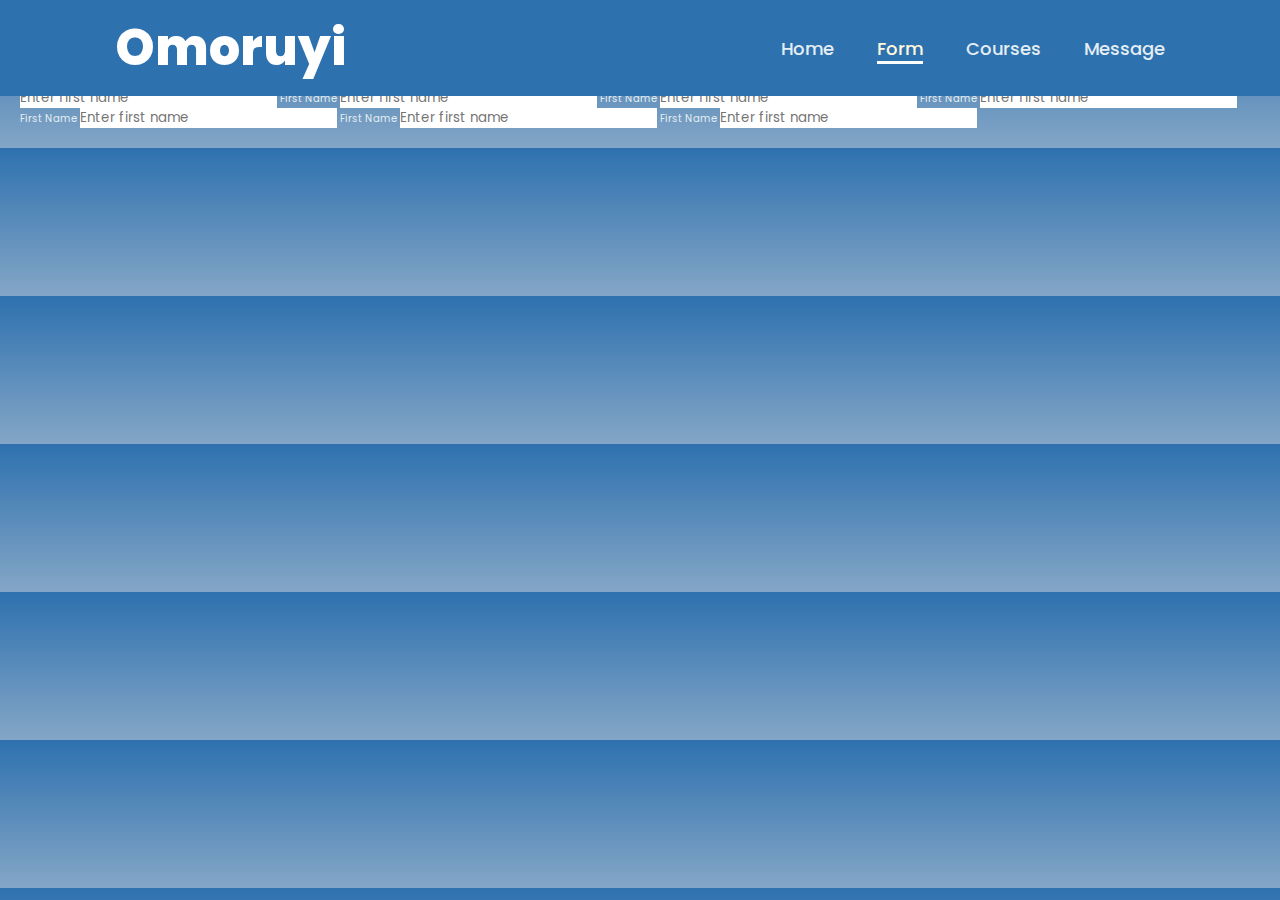
==== pages/form.html @ dfc9d58b "assignment" ====
<!DOCTYPE html>
<html lang="en">
<head>
    <meta charset="UTF-8">
    <meta name="viewport" content="width=device-width, initial-scale=1.0">
    <title>Omoruyi Emmanuel Osakue</title>
    <link rel="stylesheet" href="/styles/form.css">
</head>
<body>
    <header>
        <a href="#" class="logo">Omoruyi</a>

        <nav>
            <a href="/index.html">Home</a>
            <a href="#" class="active">Form</a>
            <a href="table.html">Courses</a>
            <a href="media.html">Message</a>
        </nav>
    </header>


    <div class="container">
        <h1>signup</h1>
        <p>Take the next steps to apply at AltSchool Africa</p>
        <form action="#" class="form">
            <label for="">first name</label>
            <input type="text" placeholder="Enter first name">
            <label for="">last name</label>
            <input type="text" placeholder="Enter last name">
            <label for="gender">gender</label>
            <select name="" id="gender">
                <option value="male">male</option>
                <option value="female">female</option>
                <option value="prefer not to say">prefer not to say</option>
            </select>
            <label for="">date of birth</label>
            <input type="date" placeholder="">
            <label for="">First Name</label>
            <input type="text" placeholder="Enter first name">
            <label for="">First Name</label>
            <input type="text" placeholder="Enter first name">
            <label for="">First Name</label>
            <input type="text" placeholder="Enter first name">
            <label for="">First Name</label>
            <input type="text" placeholder="Enter first name">
            <label for="">First Name</label>
            <input type="text" placeholder="Enter first name">
            <label for="">First Name</label>
            <input type="text" placeholder="Enter first name">
            <label for="">First Name</label>
            <input type="text" placeholder="Enter first name">
        </form>
    </div>
</body>
</html>
---- styles/form.css ----
@import url('https://fonts.googleapis.com/css2?family=Poppins:wght@300;400;500;600&display=swap');
@import url('https://fonts.googleapis.com/css2?family=Montserrat:ital,wght@0,100..900;1,100..900&display=swap');

*{
    margin: 0;
    padding: 0;
    box-sizing: border-box;
    text-decoration: none;
    border: none;
    outline: none;
    font-family: "Poppins", sans-serif;
}

html{
    font-size: 62.5%;
}

body{
    margin: 2rem;
    overflow-x: hidden;
    background: linear-gradient(#2e71af, #84a6c6);
    color: #e4eef3;
}

header{
    margin-top: 0px;
    position: fixed;
    top: 0;
    left: 0;
    width: 100%;
    padding: 1rem 9%;
    background-color: #2e71af;
    filter: drop-shadow(10px);
    display: flex;
    justify-content: space-between;
    align-items: center;
    z-index: 100;
}

.logo{
    font-size: 5rem;
    color: white;
    font-weight: 800;
}

.logo:hover{
    transform: scale(1.1);
}

nav a{
    font-size: 1.8rem;
    color: #e4eef3;
    margin-left: 4rem;
    font-weight: 500;
    border-bottom: 3px solid transparent;
}

nav a:hover,
nav a.active{
    color: cornsilk;
    border-bottom: 3px solid white;
}
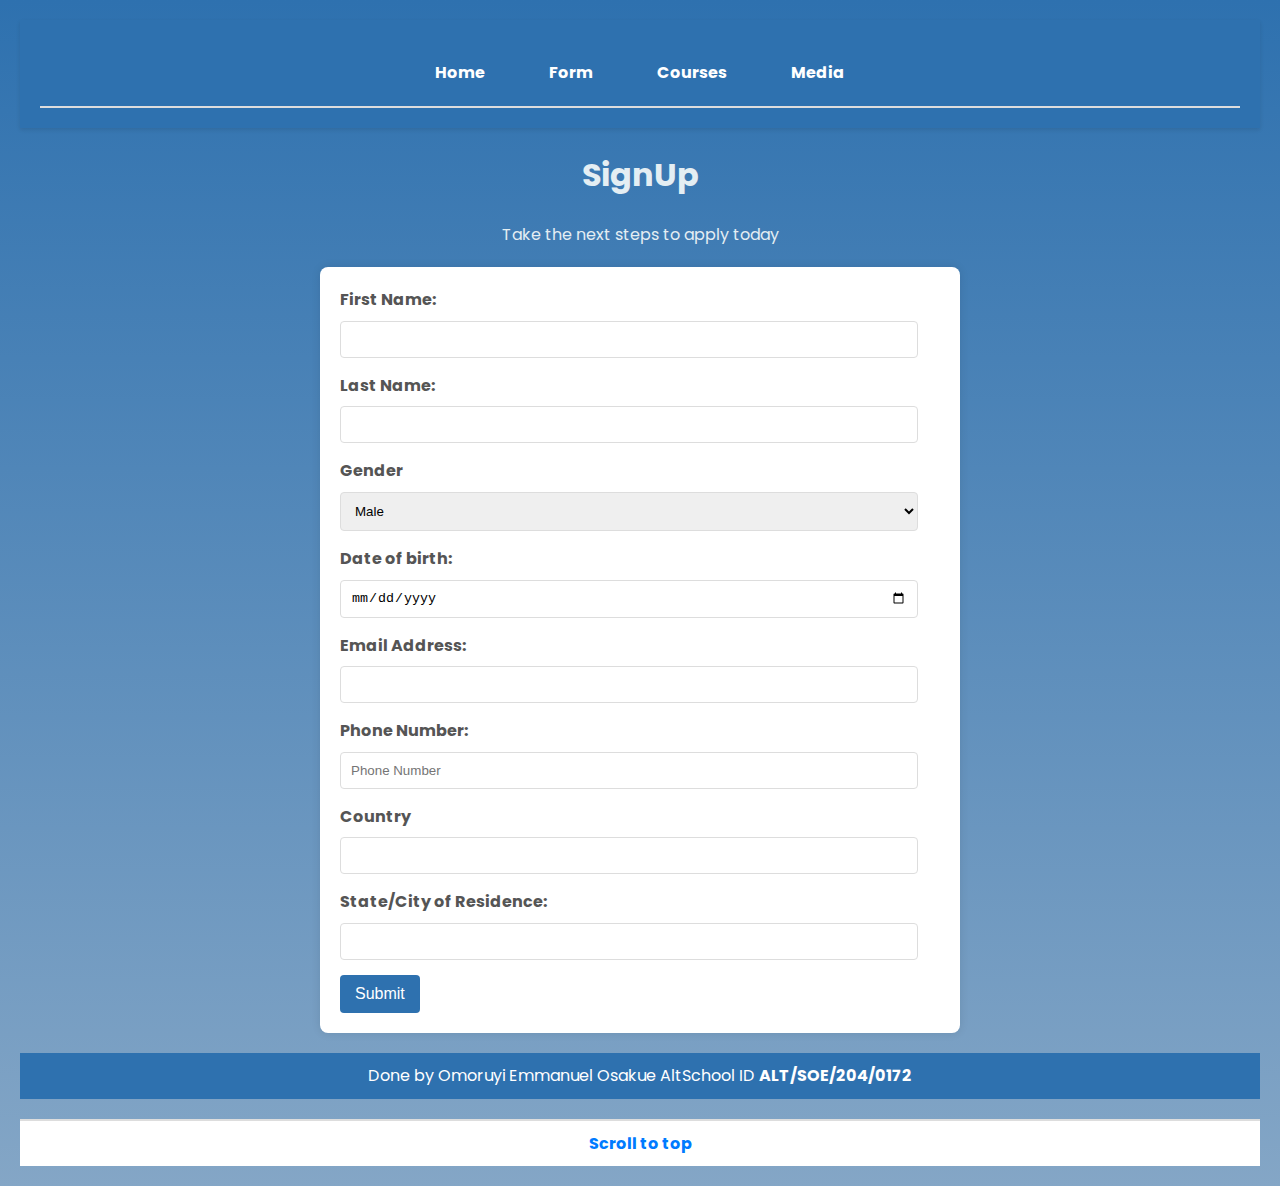
==== commit fea15b00: "assignment complete" ====
--- a/pages/form.html
+++ b/pages/form.html
@@ -4,52 +4,58 @@
     <meta charset="UTF-8">
     <meta name="viewport" content="width=device-width, initial-scale=1.0">
     <title>Omoruyi Emmanuel Osakue</title>
-    <link rel="stylesheet" href="/styles/form.css">
+    <link rel="stylesheet" href="/styles.css">
 </head>
 <body>
     <header>
-        <a href="#" class="logo">Omoruyi</a>
-
         <nav>
             <a href="/index.html">Home</a>
             <a href="#" class="active">Form</a>
             <a href="table.html">Courses</a>
-            <a href="media.html">Message</a>
+            <a href="media.html">Media</a>
         </nav>
     </header>
 
 
     <div class="container">
-        <h1>signup</h1>
-        <p>Take the next steps to apply at AltSchool Africa</p>
+        <h1 style="text-align: center;">SignUp</h1>
+        <p style="text-align: center;">Take the next steps to apply today</p>
         <form action="#" class="form">
-            <label for="">first name</label>
-            <input type="text" placeholder="Enter first name">
-            <label for="">last name</label>
-            <input type="text" placeholder="Enter last name">
-            <label for="gender">gender</label>
-            <select name="" id="gender">
-                <option value="male">male</option>
-                <option value="female">female</option>
-                <option value="prefer not to say">prefer not to say</option>
+            <label for="">First Name:</label>
+            <input type="text" name="Enter first name">
+            <label for="">Last Name:</label>
+            <input type="text" name="Enter last name">
+            <label for="gender">Gender</label>
+            <select name="gender" id="gender">
+                <option value="male">Male</option>
+                <option value="female">Female</option>
+                <option value="prefer not to say">Prefer not to say</option>
             </select>
-            <label for="">date of birth</label>
-            <input type="date" placeholder="">
-            <label for="">First Name</label>
-            <input type="text" placeholder="Enter first name">
-            <label for="">First Name</label>
-            <input type="text" placeholder="Enter first name">
-            <label for="">First Name</label>
-            <input type="text" placeholder="Enter first name">
-            <label for="">First Name</label>
-            <input type="text" placeholder="Enter first name">
-            <label for="">First Name</label>
-            <input type="text" placeholder="Enter first name">
-            <label for="">First Name</label>
-            <input type="text" placeholder="Enter first name">
-            <label for="">First Name</label>
-            <input type="text" placeholder="Enter first name">
+            <label for="">Date of birth:</label>
+            <input type="date" id="dob" name="dob" style="    
+                width: calc(100% - 22px);
+                padding: 10px;
+                margin-bottom: 15px;
+                border: 1px solid #ddd;
+                border-radius: 4px;
+                background-color: #fff;
+                box-sizing: border-box;
+                height: 38px;
+            ">
+            <label for="email">Email Address:</label>
+            <input type="email" id="email" name="email">
+            <label for="phone">Phone Number:</label>
+            <input type="tel" id="phone" name="phone" placeholder="Phone Number" required>
+            <label for="country">Country</label>
+            <input type="text" name="country">
+            <label for="state/city of residence">State/City of Residence:</label>
+            <input type="text" id="state_city" name="style/city of residence">
+            <input type="submit" value="Submit">
         </form>
     </div>
+    <footer>
+        <p>Done by <span>Omoruyi Emmanuel Osakue</span> AltSchool ID <strong>ALT/SOE/204/0172</strong></p>
+        <a href="#" class="top-link">Scroll to top</a>
+    </footer>
 </body>
 </html>--- a/styles.css
+++ b/styles.css
@@ -0,0 +1,219 @@
+@import url('https://fonts.googleapis.com/css2?family=Poppins:wght@300;400;500;600&display=swap');
+@import url('https://fonts.googleapis.com/css2?family=Montserrat:ital,wght@0,100..900;1,100..900&display=swap');
+
+body {
+    font-family: "Poppins", sans-serif;
+    background: linear-gradient(#2e71af, #84a6c6);
+    color: #e4eef3;
+    margin: 0;
+    padding: 20px;
+    line-height: 1.6;
+}
+
+/* Header Styling */
+header {
+    background-color: #2e71af;
+    padding: 20px;
+    box-shadow: 0 2px 4px rgba(0, 0, 0, 0.1);
+}
+
+/* Navigation Styling */
+nav {
+    background-color: #2e71af; /* Updated background color */
+    padding: 10px 0;
+    text-align: center;
+    border-bottom: 2px solid #ddd; /* Optional: for separation from content */
+}
+
+nav a {
+    color: white; /* Text color */
+    text-decoration: none;
+    font-weight: bold;
+    padding: 10px 20px;
+    display: inline-block;
+    margin: 0 10px;
+    transition: background-color 0.3s, color 0.3s;
+}
+
+nav a:hover
+nav a.active{
+    color: cornsilk;
+    border-bottom: 3px solid white;
+    background-color: #f4f4f4; /* Hover background color */
+    color: #0056b3; /* Hover text color */
+    border-radius: 5px; /* Rounded corners */
+}
+
+/* Main Content Styling */
+main {
+    padding: 20px;
+    width: 80%;
+    max-width: 1200px;
+    margin: 20px auto;
+    background-color: #fff;
+    border-radius: 8px;
+    box-shadow: 0 0 10px rgba(0, 0, 0, 0.1);
+}
+
+section {
+    margin-bottom: 20px;
+}
+
+h2 {
+    font-size: 1.5em;
+    color: #333;
+    padding-bottom: 5px;
+    margin-bottom: 10px;
+}
+
+/* Form Styling */
+form {
+    width: 80%;
+    max-width: 600px;
+    margin: 20px auto;
+    padding: 20px;
+    background-color: #fff;
+    border-radius: 8px;
+    box-shadow: 0 0 10px rgba(0, 0, 0, 0.1);
+}
+
+label {
+    display: block;
+    margin-bottom: 8px;
+    font-weight: bold;
+    color: #555;
+}
+
+input[type="text"],
+input[type="email"],
+input[type="tel"],
+select,
+input[type="date"] {
+    width: calc(100% - 22px);
+    padding: 10px;
+    margin-bottom: 15px;
+    border: 1px solid #ddd;
+    border-radius: 4px;
+    box-sizing: border-box;
+}
+
+input[type="date"] {
+    height: 38px;
+}
+
+input[type="submit"] {
+    background-color: #2e71af;
+    color: #fff;
+    border: none;
+    padding: 10px 15px;
+    font-size: 16px;
+    border-radius: 4px;
+    cursor: pointer;
+    transition: background-color 0.3s ease;
+}
+
+input[type="submit"]:hover {
+    background-color: #4cae4c;
+}
+
+/* Table Styling */
+table {
+    width: 100%;
+    border-collapse: collapse;
+    margin: 0 auto;
+    background-color: #fff;
+    box-shadow: 0 2px 5px rgba(0, 0, 0, 0.1);
+}
+
+th, td {
+    padding: 10px;
+    text-align: left;
+    border-bottom: 1px solid #ddd;
+}
+
+th {
+    background-color: #4184ff;
+    color: white;
+}
+
+tr:nth-child(even) {
+    background-color: #f2f2f2;
+}
+
+tr:hover {
+    background-color: #ddd;
+}
+
+thead {
+    position: sticky;
+    top: 0;
+}
+
+/* Image and Media Styling */
+picture {
+    display: block;
+    margin: 0 auto;
+}
+
+img {
+    max-width: 100%;
+    height: auto;
+    display: block;
+    margin: 0 auto;
+}
+
+video,
+audio {
+    display: block;
+    margin: 20px auto;
+}
+
+.top-link {
+    display: block;
+    text-align: center;
+    padding: 10px;
+    text-decoration: none;
+    color: #007bff;
+    font-weight: bold;
+    border-top: 2px solid #ddd;
+    margin-top: 20px;
+    background-color: #fff;
+    transition: background-color 0.3s ease;
+}
+
+.top-link:hover {
+    background-color: #f4f4f4;
+    color: #0056b3;
+}
+
+a {
+    color: #e4eef3;
+    text-decoration: none;
+}
+
+a:hover {
+    text-decoration: underline;
+}
+
+footer p{
+    text-align: center;
+    margin-top: 20px;
+    padding: 10px;
+    background-color: #2e71af;
+    color: #fff;
+}
+
+/* Responsive Design */
+@media (max-width: 360px) {
+    form {
+        width: 95%;
+    }
+
+    input[type="text"],
+    input[type="email"],
+    input[type="tel"],
+    input[type="date"],
+    select {
+        width: calc(100% - 18px);
+    }
+}